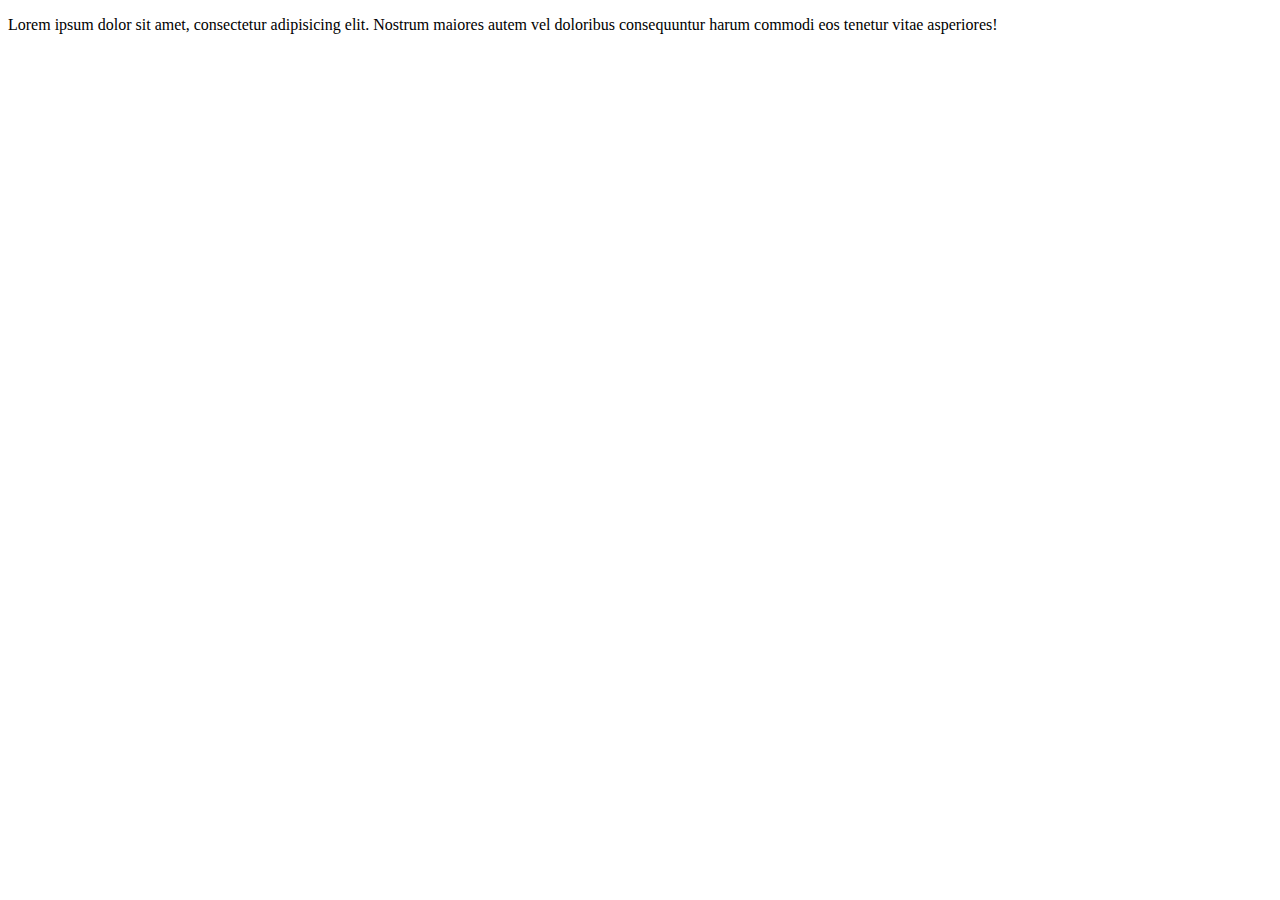
==== src/main/resources/templates/index.html @ e72170b2 "first commit_or_checkIn" ====
<!DOCTYPE html>
<html xmlns:th="http://www.thymeleaf.org"
  xmlns:layout="http://www.ultraq.net.nz/thymeleaf/layout"
  layout:decorate="~{fragments/main_layout}" >
<head>

</head>
<body>
<div  layout:fragment="content" class="container mySpace">
          <div class="jumbotron">
          <p>Lorem ipsum dolor sit amet, consectetur adipisicing elit. Nostrum maiores autem vel doloribus consequuntur harum commodi eos tenetur vitae asperiores!</p>
          
          </div>
     </div>
</body>
</html>
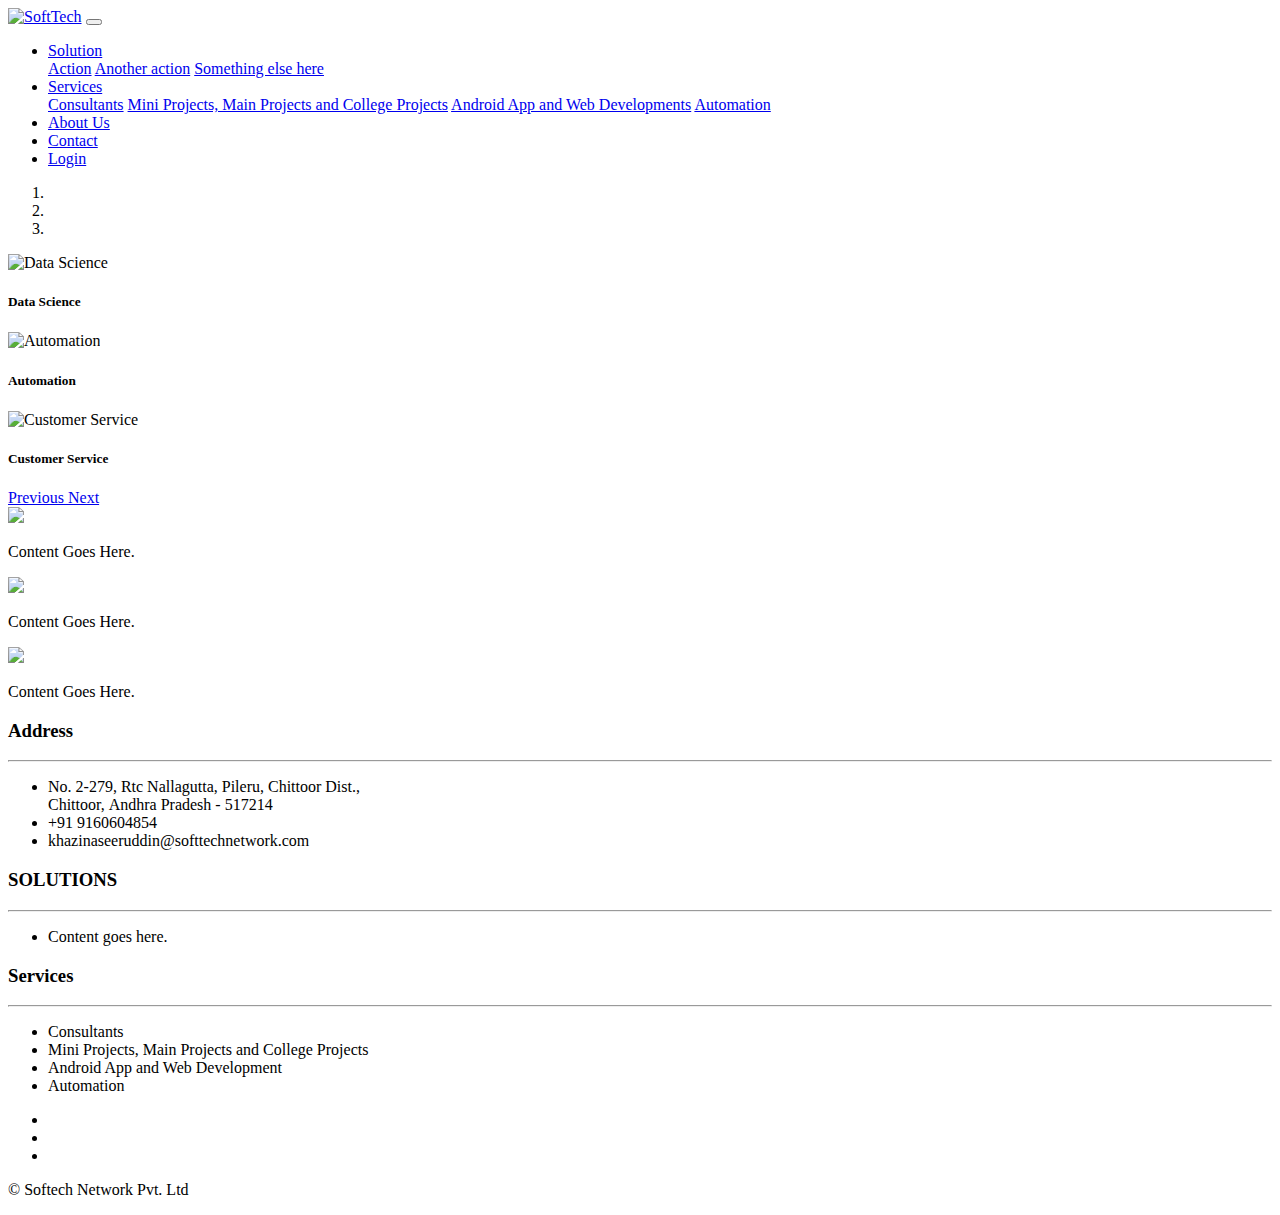
==== commit 43b2fea4: "Changes Related to HomePage" ====
--- a/src/main/resources/templates/index.html
+++ b/src/main/resources/templates/index.html
@@ -1,16 +1,268 @@
 <!DOCTYPE html>
-<html xmlns:th="http://www.thymeleaf.org"
-  xmlns:layout="http://www.ultraq.net.nz/thymeleaf/layout"
-  layout:decorate="~{fragments/main_layout}" >
+<html lang="en">
+
 <head>
-
+	<meta charset="utf-8">	
+	<meta name="viewport" content="width=device-width, initial-scale=1, shrink-to-fit=no">
+	
+	
+	<!-- Bootstrap StyleSheet -->	
+	<link rel="stylesheet" href="https://cdn.jsdelivr.net/npm/bootstrap@4.6.0/dist/css/bootstrap.min.css" integrity="sha384-B0vP5xmATw1+K9KRQjQERJvTumQW0nPEzvF6L/Z6nronJ3oUOFUFpCjEUQouq2+l" crossorigin="anonymous">
+	<link rel="stylesheet" href="css/style.css">
+    <link rel="stylesheet" href="css/header.css">
+    <link rel="stylesheet" href="css/carousel.css">
+    <link rel="stylesheet" href="css/footer.css">
+    <link rel="stylesheet" href="css/portfolio.css">
+	<title>SoftTech</title>
+	
 </head>
+
 <body>
-<div  layout:fragment="content" class="container mySpace">
-          <div class="jumbotron">
-          <p>Lorem ipsum dolor sit amet, consectetur adipisicing elit. Nostrum maiores autem vel doloribus consequuntur harum commodi eos tenetur vitae asperiores!</p>
-          
+	
+	<!-- Start Header Section-->
+	
+        <div id="header">
+        
+            <!-- Navigation -->
+
+            <nav class="navbar navbar-expand-md navbar-dark bg-dark fixed-top">
+                    
+                <a class="navbar-brand" href="#"><img src="images/Logo1.jpg" alt="SoftTech"></a> <!--Logo-->
+            
+                <button class="navbar-toggler" type="button" data-toggle="collapse" data-target="#navbarResponsive">
+                    <span class="navbar-toggler-icon"></span>															
+                </button> <!--Collapse Button-->
+                
+
+                <!--Right Side Menu Start-->
+
+                <div class="collapse navbar-collapse" id="navbarResponsive">
+                    
+                    <ul class="navbar-nav ml-auto">
+                                    
+                        <li class="nav-item dropdown">
+                            <a class="nav-link dropdown-toggle" href="#" id="navbarDropdown" role="button" data-toggle="dropdown" aria-haspopup="true" aria-expanded="false">
+                            Solution
+                            </a>
+                            <div class="dropdown-menu" aria-labelledby="navbarDropdown">
+                            <a class="dropdown-item" href="#">Action</a>
+                            <a class="dropdown-item" href="#">Another action</a>
+                            <a class="dropdown-item" href="#">Something else here</a>
+                            </div>
+                        </li>
+
+                        <li class="nav-item dropdown">
+                            <a class="nav-link dropdown-toggle" href="#" id="navbarDropdown" role="button" data-toggle="dropdown" aria-haspopup="true" aria-expanded="false">
+                            Services
+                            </a>
+                            <div class="dropdown-menu" aria-labelledby="navbarDropdown">
+                            <a class="dropdown-item" href="#">Consultants</a>
+                            <a class="dropdown-item" href="#">Mini Projects, Main Projects and College Projects</a>
+                            <a class="dropdown-item" href="#">Android App and Web Developments</a>
+                            <a class="dropdown-item" href="#">Automation</a>
+                            </div>
+                        </li>
+
+                        <li class="nav-item">
+                            <a class="nav-link" href="#">About Us</a>
+                        </li>
+
+                        <li class="nav-item">
+                            <a class="nav-link" href="#">Contact</a>
+                        </li>
+
+                        <li class="nav-item">
+                            <a class="nav-link" href="#">Login</a>
+                        </li>
+                    
+                    
+                    </ul>
+                </div>
+
+                <!--Right Side Menu End-->
+                
+            </nav>
+            
+        
+        
+        </div>
+
+	
+	
+    <!-- End Header Section -->
+
+   
+    
+    <!--Carousel Start-->
+
+    <div id="carouselExampleCaptions" class="carousel slide" data-ride="carousel" data-interval="3000">
+
+        <!--Slide Indicators-->
+        <ol class="carousel-indicators">
+          <li data-target="#carouselExampleCaptions" data-slide-to="0" class="active"></li>
+          <li data-target="#carouselExampleCaptions" data-slide-to="1"></li>
+          <li data-target="#carouselExampleCaptions" data-slide-to="2"></li>
+        </ol>
+
+        <div class="carousel-inner">
+
+            <!--Slide 1-->
+          <div class="carousel-item active">
+            <img src="images/DataScience1.jpg" class="d-block w-100" alt="Data Science">
+            <div class="carousel-caption d-none d-md-block">
+              <h5>Data Science</h5>
+             
+            </div>
           </div>
-     </div>
+
+          <!--Slide 2-->
+          <div class="carousel-item">
+            <img src="images/Automation.jpg" class="d-block w-100" alt="Automation">
+            <div class="carousel-caption d-none d-md-block">
+              <h5>Automation</h5>
+             
+            </div>
+          </div>
+
+           <!--Slide 3-->
+          <div class="carousel-item">
+            <img src="images/CustomerService.jpg" class="d-block w-100" alt="Customer Service">
+            <div class="carousel-caption d-none d-md-block">
+              <h5>Customer Service</h5>
+             
+            </div>
+          </div>
+        </div>
+
+        <!--Previous and Next Buttons-->
+        <a class="carousel-control-prev" href="#carouselExampleCaptions" role="button" data-slide="prev">
+          <span class="carousel-control-prev-icon" aria-hidden="true"></span>
+          <span class="sr-only">Previous</span>
+        </a>
+        <a class="carousel-control-next" href="#carouselExampleCaptions" role="button" data-slide="next">
+          <span class="carousel-control-next-icon" aria-hidden="true"></span>
+          <span class="sr-only">Next</span>
+        </a>
+    </div>
+    <!--Carousel End-->
+
+    <!--Portfolio Start-->
+
+    <div class="container-fluid portfolio">
+        <div class="row portfolioRow">
+            <div class="col-md-4 portfolioCol">
+                <span><img class="portfolioImage" src="images/carousel2.jpg">
+                <p>Content Goes Here.</p>
+                </span>    
+            </div>
+
+            <div class="col-md-4 portfolioCol">
+                <img class="portfolioImage" src="images/carousel2.jpg">
+                <p>Content Goes Here.</p>
+            </div>
+
+            <div class="col-md-4 portfolioCol">
+                <img class="portfolioImage" src="images/carousel2.jpg">
+                <p>Content Goes Here.</p>
+            </div>
+        </div>
+
+    </div>
+
+    <!--Portfolio End-->
+
+    <!--Footer Start-->
+    <div id="footer">
+        <div class="row footerRow">
+
+            <div class="col-md-4 footerMenu">
+                    
+                <h3>Address</h3> 
+
+                <hr/>
+
+                <ul>
+
+                    <li>
+                    	<i class="bi bi-geo-alt-fill"></i>
+                        No. 2-279, Rtc Nallagutta, Pileru, Chittoor Dist.,<br/> Chittoor, Andhra Pradesh - 517214 
+                    	
+                    </li>
+                    
+                    <li>
+                    	<i class="bi bi-telephone-fill"></i>
+                        +91 9160604854
+                    </li>
+
+                    <li>
+                    	<i class="bi bi-envelope-fill"></i>
+                        khazinaseeruddin@softtechnetwork.com
+                    </li>
+
+                </ul>       
+            </div>              
+            
+            <div class="col-md-4 footerMenu">                 
+                    
+                <h3>SOLUTIONS</h3> 
+
+                <hr/>
+
+                <ul>
+
+                    <li>Content goes here.</li>                      
+
+                </ul>             
+                                        
+            </div>
+
+            <div class="col-md-4 footerMenu">
+                    
+                <h3>Services</h3> 
+
+                <hr/>
+
+                <ul>
+                	<li>Consultants</li>
+                	<li>Mini Projects, Main Projects and College Projects</li>  
+                	<li>Android App and Web Development</li>
+                	<li>Automation</li>                
+                </ul>       
+            </div>     
+
+        </div>
+
+        <!--Social Media Icons Row-->
+        <div class="row footerRow2">
+
+            <div class="col-md-12">
+
+                <ul>
+                    <li><a href="#"><i class="bi bi-facebook"></i></a></li>
+                    <li><a href="#"><i class="bi bi-instagram"></i></a></li>
+                    <li><a href="#"><i class="bi bi-twitter"></i></a></li>
+                </ul>
+            </div>
+        </div>
+
+        <!--Copyright Row-->
+        <div class="row footerRow3">
+            <div class="col-lg-12 copyrightcol">
+                <p><span>&#169;</span> Softech Network Pvt. Ltd</p>
+            </div>
+        </div>
+
+    </div>
+
+    <!--Footer End-->
+ 
+
+	
+	
+	<!--Bootstrap plugins-->	
+	<script src="https://code.jquery.com/jquery-3.5.1.slim.min.js" integrity="sha384-DfXdz2htPH0lsSSs5nCTpuj/zy4C+OGpamoFVy38MVBnE+IbbVYUew+OrCXaRkfj" crossorigin="anonymous"></script>
+    <script src="https://cdn.jsdelivr.net/npm/popper.js@1.16.1/dist/umd/popper.min.js" integrity="sha384-9/reFTGAW83EW2RDu2S0VKaIzap3H66lZH81PoYlFhbGU+6BZp6G7niu735Sk7lN" crossorigin="anonymous"></script>
+    <script src="https://cdn.jsdelivr.net/npm/bootstrap@4.6.0/dist/js/bootstrap.min.js" integrity="sha384-+YQ4JLhjyBLPDQt//I+STsc9iw4uQqACwlvpslubQzn4u2UU2UFM80nGisd026JF" crossorigin="anonymous"></script>
 </body>
+
 </html>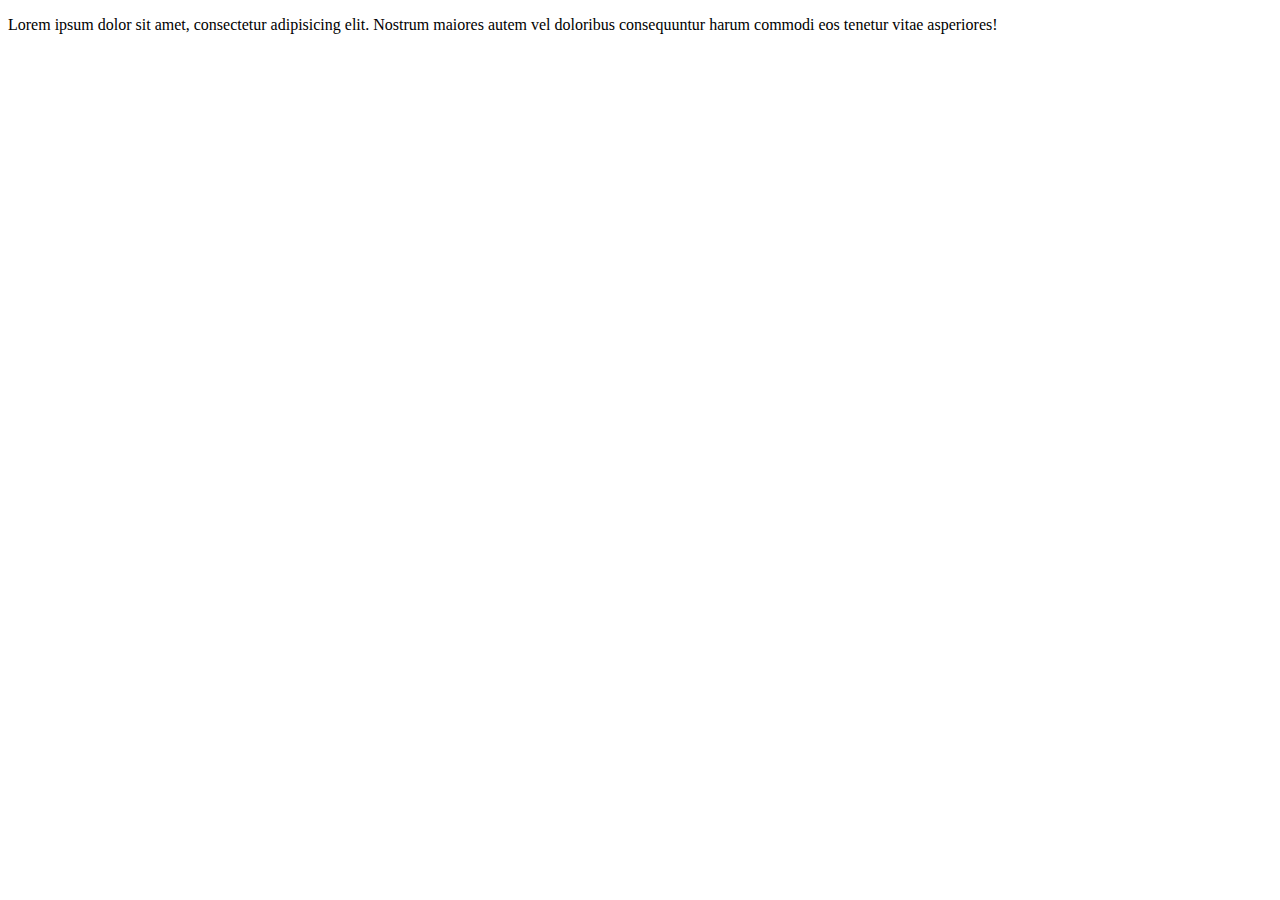
==== commit d61ebda5: "Created login page,Integrated Spring Security and authentication" ====
--- a/src/main/resources/templates/index.html
+++ b/src/main/resources/templates/index.html
@@ -1,268 +1,16 @@
 <!DOCTYPE html>
-<html lang="en">
+<html xmlns:th="http://www.thymeleaf.org"
+  xmlns:layout="http://www.ultraq.net.nz/thymeleaf/layout"
+  layout:decorate="~{fragments/main_layout}" >
+<head>
 
-<head>
-	<meta charset="utf-8">	
-	<meta name="viewport" content="width=device-width, initial-scale=1, shrink-to-fit=no">
-	
-	
-	<!-- Bootstrap StyleSheet -->	
-	<link rel="stylesheet" href="https://cdn.jsdelivr.net/npm/bootstrap@4.6.0/dist/css/bootstrap.min.css" integrity="sha384-B0vP5xmATw1+K9KRQjQERJvTumQW0nPEzvF6L/Z6nronJ3oUOFUFpCjEUQouq2+l" crossorigin="anonymous">
-	<link rel="stylesheet" href="css/style.css">
-    <link rel="stylesheet" href="css/header.css">
-    <link rel="stylesheet" href="css/carousel.css">
-    <link rel="stylesheet" href="css/footer.css">
-    <link rel="stylesheet" href="css/portfolio.css">
-	<title>SoftTech</title>
-	
 </head>
-
 <body>
-	
-	<!-- Start Header Section-->
-	
-        <div id="header">
-        
-            <!-- Navigation -->
-
-            <nav class="navbar navbar-expand-md navbar-dark bg-dark fixed-top">
-                    
-                <a class="navbar-brand" href="#"><img src="images/Logo1.jpg" alt="SoftTech"></a> <!--Logo-->
-            
-                <button class="navbar-toggler" type="button" data-toggle="collapse" data-target="#navbarResponsive">
-                    <span class="navbar-toggler-icon"></span>															
-                </button> <!--Collapse Button-->
-                
-
-                <!--Right Side Menu Start-->
-
-                <div class="collapse navbar-collapse" id="navbarResponsive">
-                    
-                    <ul class="navbar-nav ml-auto">
-                                    
-                        <li class="nav-item dropdown">
-                            <a class="nav-link dropdown-toggle" href="#" id="navbarDropdown" role="button" data-toggle="dropdown" aria-haspopup="true" aria-expanded="false">
-                            Solution
-                            </a>
-                            <div class="dropdown-menu" aria-labelledby="navbarDropdown">
-                            <a class="dropdown-item" href="#">Action</a>
-                            <a class="dropdown-item" href="#">Another action</a>
-                            <a class="dropdown-item" href="#">Something else here</a>
-                            </div>
-                        </li>
-
-                        <li class="nav-item dropdown">
-                            <a class="nav-link dropdown-toggle" href="#" id="navbarDropdown" role="button" data-toggle="dropdown" aria-haspopup="true" aria-expanded="false">
-                            Services
-                            </a>
-                            <div class="dropdown-menu" aria-labelledby="navbarDropdown">
-                            <a class="dropdown-item" href="#">Consultants</a>
-                            <a class="dropdown-item" href="#">Mini Projects, Main Projects and College Projects</a>
-                            <a class="dropdown-item" href="#">Android App and Web Developments</a>
-                            <a class="dropdown-item" href="#">Automation</a>
-                            </div>
-                        </li>
-
-                        <li class="nav-item">
-                            <a class="nav-link" href="#">About Us</a>
-                        </li>
-
-                        <li class="nav-item">
-                            <a class="nav-link" href="#">Contact</a>
-                        </li>
-
-                        <li class="nav-item">
-                            <a class="nav-link" href="#">Login</a>
-                        </li>
-                    
-                    
-                    </ul>
-                </div>
-
-                <!--Right Side Menu End-->
-                
-            </nav>
-            
-        
-        
-        </div>
-
-	
-	
-    <!-- End Header Section -->
-
-   
-    
-    <!--Carousel Start-->
-
-    <div id="carouselExampleCaptions" class="carousel slide" data-ride="carousel" data-interval="3000">
-
-        <!--Slide Indicators-->
-        <ol class="carousel-indicators">
-          <li data-target="#carouselExampleCaptions" data-slide-to="0" class="active"></li>
-          <li data-target="#carouselExampleCaptions" data-slide-to="1"></li>
-          <li data-target="#carouselExampleCaptions" data-slide-to="2"></li>
-        </ol>
-
-        <div class="carousel-inner">
-
-            <!--Slide 1-->
-          <div class="carousel-item active">
-            <img src="images/DataScience1.jpg" class="d-block w-100" alt="Data Science">
-            <div class="carousel-caption d-none d-md-block">
-              <h5>Data Science</h5>
-             
-            </div>
+<div  layout:fragment="content" class="container mySpace">
+          <div class="jumbotron">
+          <p>Lorem ipsum dolor sit amet, consectetur adipisicing elit. Nostrum maiores autem vel doloribus consequuntur harum commodi eos tenetur vitae asperiores!</p>
+          
           </div>
-
-          <!--Slide 2-->
-          <div class="carousel-item">
-            <img src="images/Automation.jpg" class="d-block w-100" alt="Automation">
-            <div class="carousel-caption d-none d-md-block">
-              <h5>Automation</h5>
-             
-            </div>
-          </div>
-
-           <!--Slide 3-->
-          <div class="carousel-item">
-            <img src="images/CustomerService.jpg" class="d-block w-100" alt="Customer Service">
-            <div class="carousel-caption d-none d-md-block">
-              <h5>Customer Service</h5>
-             
-            </div>
-          </div>
-        </div>
-
-        <!--Previous and Next Buttons-->
-        <a class="carousel-control-prev" href="#carouselExampleCaptions" role="button" data-slide="prev">
-          <span class="carousel-control-prev-icon" aria-hidden="true"></span>
-          <span class="sr-only">Previous</span>
-        </a>
-        <a class="carousel-control-next" href="#carouselExampleCaptions" role="button" data-slide="next">
-          <span class="carousel-control-next-icon" aria-hidden="true"></span>
-          <span class="sr-only">Next</span>
-        </a>
-    </div>
-    <!--Carousel End-->
-
-    <!--Portfolio Start-->
-
-    <div class="container-fluid portfolio">
-        <div class="row portfolioRow">
-            <div class="col-md-4 portfolioCol">
-                <span><img class="portfolioImage" src="images/carousel2.jpg">
-                <p>Content Goes Here.</p>
-                </span>    
-            </div>
-
-            <div class="col-md-4 portfolioCol">
-                <img class="portfolioImage" src="images/carousel2.jpg">
-                <p>Content Goes Here.</p>
-            </div>
-
-            <div class="col-md-4 portfolioCol">
-                <img class="portfolioImage" src="images/carousel2.jpg">
-                <p>Content Goes Here.</p>
-            </div>
-        </div>
-
-    </div>
-
-    <!--Portfolio End-->
-
-    <!--Footer Start-->
-    <div id="footer">
-        <div class="row footerRow">
-
-            <div class="col-md-4 footerMenu">
-                    
-                <h3>Address</h3> 
-
-                <hr/>
-
-                <ul>
-
-                    <li>
-                    	<i class="bi bi-geo-alt-fill"></i>
-                        No. 2-279, Rtc Nallagutta, Pileru, Chittoor Dist.,<br/> Chittoor, Andhra Pradesh - 517214 
-                    	
-                    </li>
-                    
-                    <li>
-                    	<i class="bi bi-telephone-fill"></i>
-                        +91 9160604854
-                    </li>
-
-                    <li>
-                    	<i class="bi bi-envelope-fill"></i>
-                        khazinaseeruddin@softtechnetwork.com
-                    </li>
-
-                </ul>       
-            </div>              
-            
-            <div class="col-md-4 footerMenu">                 
-                    
-                <h3>SOLUTIONS</h3> 
-
-                <hr/>
-
-                <ul>
-
-                    <li>Content goes here.</li>                      
-
-                </ul>             
-                                        
-            </div>
-
-            <div class="col-md-4 footerMenu">
-                    
-                <h3>Services</h3> 
-
-                <hr/>
-
-                <ul>
-                	<li>Consultants</li>
-                	<li>Mini Projects, Main Projects and College Projects</li>  
-                	<li>Android App and Web Development</li>
-                	<li>Automation</li>                
-                </ul>       
-            </div>     
-
-        </div>
-
-        <!--Social Media Icons Row-->
-        <div class="row footerRow2">
-
-            <div class="col-md-12">
-
-                <ul>
-                    <li><a href="#"><i class="bi bi-facebook"></i></a></li>
-                    <li><a href="#"><i class="bi bi-instagram"></i></a></li>
-                    <li><a href="#"><i class="bi bi-twitter"></i></a></li>
-                </ul>
-            </div>
-        </div>
-
-        <!--Copyright Row-->
-        <div class="row footerRow3">
-            <div class="col-lg-12 copyrightcol">
-                <p><span>&#169;</span> Softech Network Pvt. Ltd</p>
-            </div>
-        </div>
-
-    </div>
-
-    <!--Footer End-->
- 
-
-	
-	
-	<!--Bootstrap plugins-->	
-	<script src="https://code.jquery.com/jquery-3.5.1.slim.min.js" integrity="sha384-DfXdz2htPH0lsSSs5nCTpuj/zy4C+OGpamoFVy38MVBnE+IbbVYUew+OrCXaRkfj" crossorigin="anonymous"></script>
-    <script src="https://cdn.jsdelivr.net/npm/popper.js@1.16.1/dist/umd/popper.min.js" integrity="sha384-9/reFTGAW83EW2RDu2S0VKaIzap3H66lZH81PoYlFhbGU+6BZp6G7niu735Sk7lN" crossorigin="anonymous"></script>
-    <script src="https://cdn.jsdelivr.net/npm/bootstrap@4.6.0/dist/js/bootstrap.min.js" integrity="sha384-+YQ4JLhjyBLPDQt//I+STsc9iw4uQqACwlvpslubQzn4u2UU2UFM80nGisd026JF" crossorigin="anonymous"></script>
+     </div>
 </body>
-
 </html>